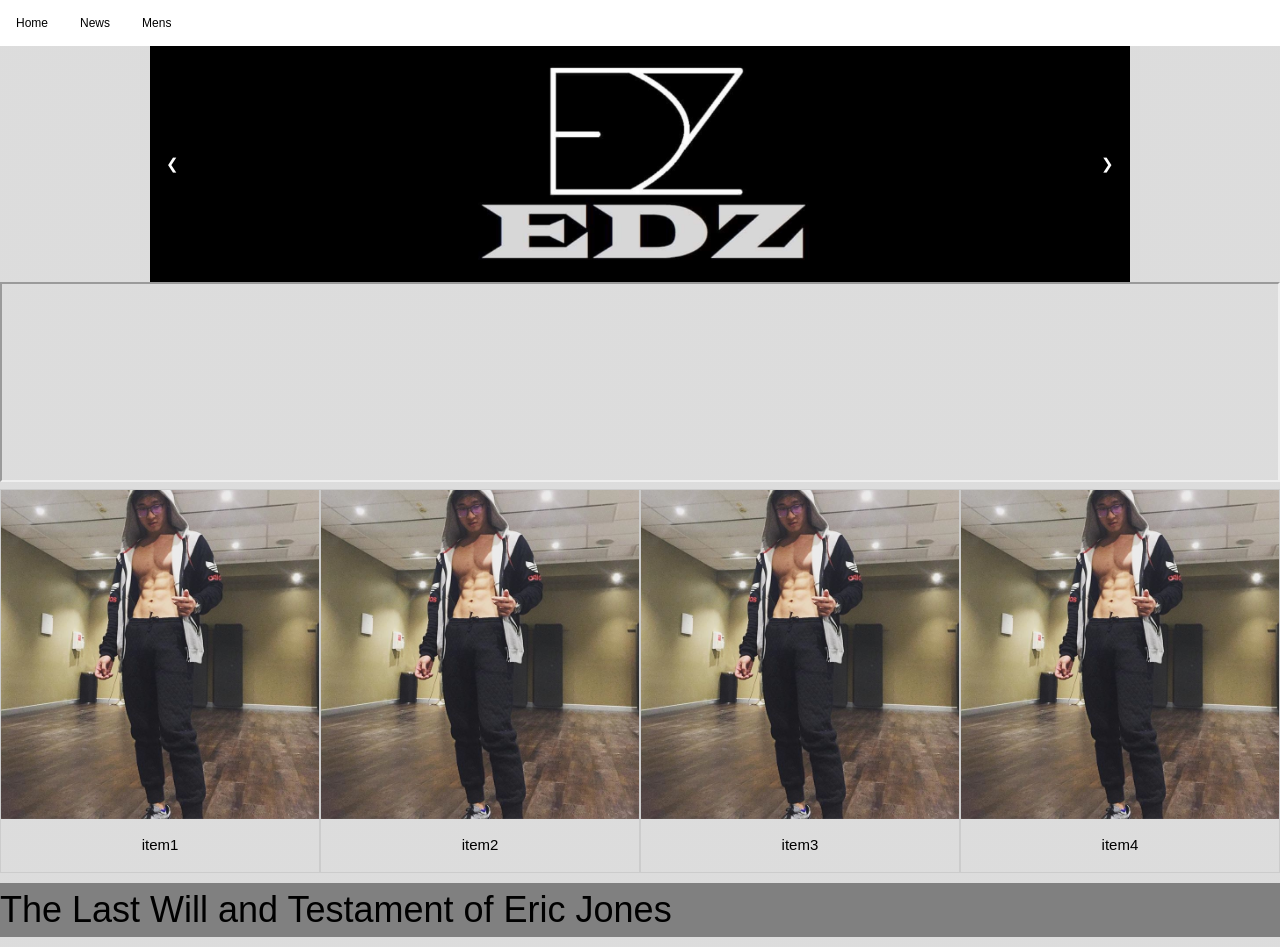
==== home.html @ 52da475a "second commit" ====
<!DOCTYPE html>
<html>
<title>EDZ</title>
<head>
  <link rel="icon" href="demo_icon.gif" type="image/gif" sizes="16x16">
</head>
<link rel="stylesheet" href="https://www.w3schools.com/w3css/4/w3.css">

<body>
  <style>

  h1{
        background-color: Gray;

  }

  .navbar {
    position: fixed;
    left: 0;
    top: 0;
    width: 100%;
    overflow:hidden;
    background-color: #fff;
    font-family: Arial;
    z-index: 1000;
  }

  .navbar a{
    float:left;
    font-size: 12px;
    color:black;
    text-align: center;
    padding:14px 16px;
    text-decoration: none;
  }



  .dropdown {
    float:left;
    overflow: hidden;
  }

  .dropdown .dropbtn{
    font-size: 12px;
    border: none;
    outline:none;
    color:black;
    padding: 14px 16px;
    background-color: inherit;
  }

  .navbar a:hover, .dropdown:hover .dropbtn{
    background-color: #e6e6e6;
  }

  .dropdown-content{
    display:none;
    position: fixed;
    background-color: #f9f9f9;
    min-width: 160px;
    box-shadow: 0px 100px 160px 0px rgba(0,0,0,1);
    z-index: 1;
  }

  .dropdown-content a{
    float:none;
    color:black;
    padding:12px 16px;
    text-decoration: none;
    display:block;
    text-align: left;
  }

  .dropdown-content a:hover{
    background-color: #ddd;
  }

  .dropdown:hover .dropdown-content{
    display:block;
  }

  /*Gallery CSS*/
  div.gallery {
      border: 1px solid #ccc;
  }

  div.gallery:hover {
      border: 1px solid #777;
  }


  div.gallery img {
      width: 100%;
      height: auto;
  }

  div.desc {
      padding: 15px;
      text-align: center;
  }

  * {
      box-sizing: border-box;
  }

  .responsive {
      padding: 0px;
      float: left;
      width: 24.99999%;
  }

  @media only screen and (max-width: 700px){
    .responsive {
        width: 49.99999%;
        margin: 0px 0;
    }
}

@media only screen and (max-width: 500px){
    .responsive {
        width: 100%;
    }
}

.clearfix:after {
    content: "";
    display: table;
    clear: both;
}

  body {
    background:
      linear-gradient(
        rgba(178, 178, 178, 0.45),
        rgba(178,178,178, 0.45)
      )
  }
  </style>




  <div class="navbar">
    <a href="#home">Home</a>
    <a href="#news">News</a>
    <div class="dropdown">
      <button class="dropbtn">Mens
        <i class="fa fa-caret-down"></i>
      </button>
      <div class="dropdown-content">
        <a href="play.html">T-shirt</a>
        <a href="#">Hoody</a>
        <a href="#">Shorts</a>
      </div>
    </div>
  </div>


<!--initial slideshow-->
<div class="w3-content w3-display-container">
  <img class="mySlides" src="edzLogo1.jpg" style="width:100%;height:100%;max-height:500px;margin-top:45px">
  <img class="mySlides" src="edzYellow1.jpg" style="width:100%;height:100%,max-height:500p;margin-top:30px">


  <button class="w3-button w3-display-left w3-black" onclick="plusDivs(-1)">&#10094;</button>
  <button class="w3-button w3-display-right w3-black" onclick="plusDivs(1)">&#10095;</button>
</div>

<script>
var slideIndex = 1;
showDivs(slideIndex);

function plusDivs(n) {
  showDivs(slideIndex += n);
}

<!--slideshow change page function-->

function showDivs(n) {
  var i;
  var x = document.getElementsByClassName("mySlides");
  if (n > x.length) {slideIndex = 1}
  if (n < 1) {slideIndex = x.length}
  for (i = 0; i < x.length; i++) {
     x[i].style.display = "none";
  }
  x[slideIndex-1].style.display = "block";
}
</script>

<iframe width="100%" height="200px"
src="https://www.youtube.com/embed/wpGNFGqNfdU">
</iframe>


<!--gallery picture-->
<div class="responsive">
  <div class="gallery">
    <a target="_blank" href="gallery2.jpg">
      <img src="gallery4.jpg" alt="Forest" width="100" height="100">
    </a>
    <div class="desc">item1</div>
  </div>
</div>

<!--gallery picture-->
<div class="responsive">
  <div class="gallery">
    <a target="_blank" href="gallery3.jpg">
      <img src="gallery4.jpg" alt="Northern Lights" width="600" height="400">
    </a>
    <div class="desc">item2</div>
  </div>
</div>

<!--gallery picture-->
<div class="responsive">
  <div class="gallery">
    <a target="_blank" href="gallery4.jpg">
      <img src="gallery4.jpg" alt="Mountains" width="600" height="400">
    </a>
    <div class="desc">item3</div>
  </div>
</div>

<!--gallery picture-->
<div class="responsive">
  <div class="gallery">
    <a target="_blank" href="gallery4.jpg">
      <img src="gallery4.jpg" alt="Mountains" width="600" height="400">
    </a>
    <div class="desc">item4</div>
  </div>
</div>

<div class="clearfix"></div>
<body>

<h1>
The Last Will and Testament of
Eric Jones</h1>

</body>


</body>
</html>
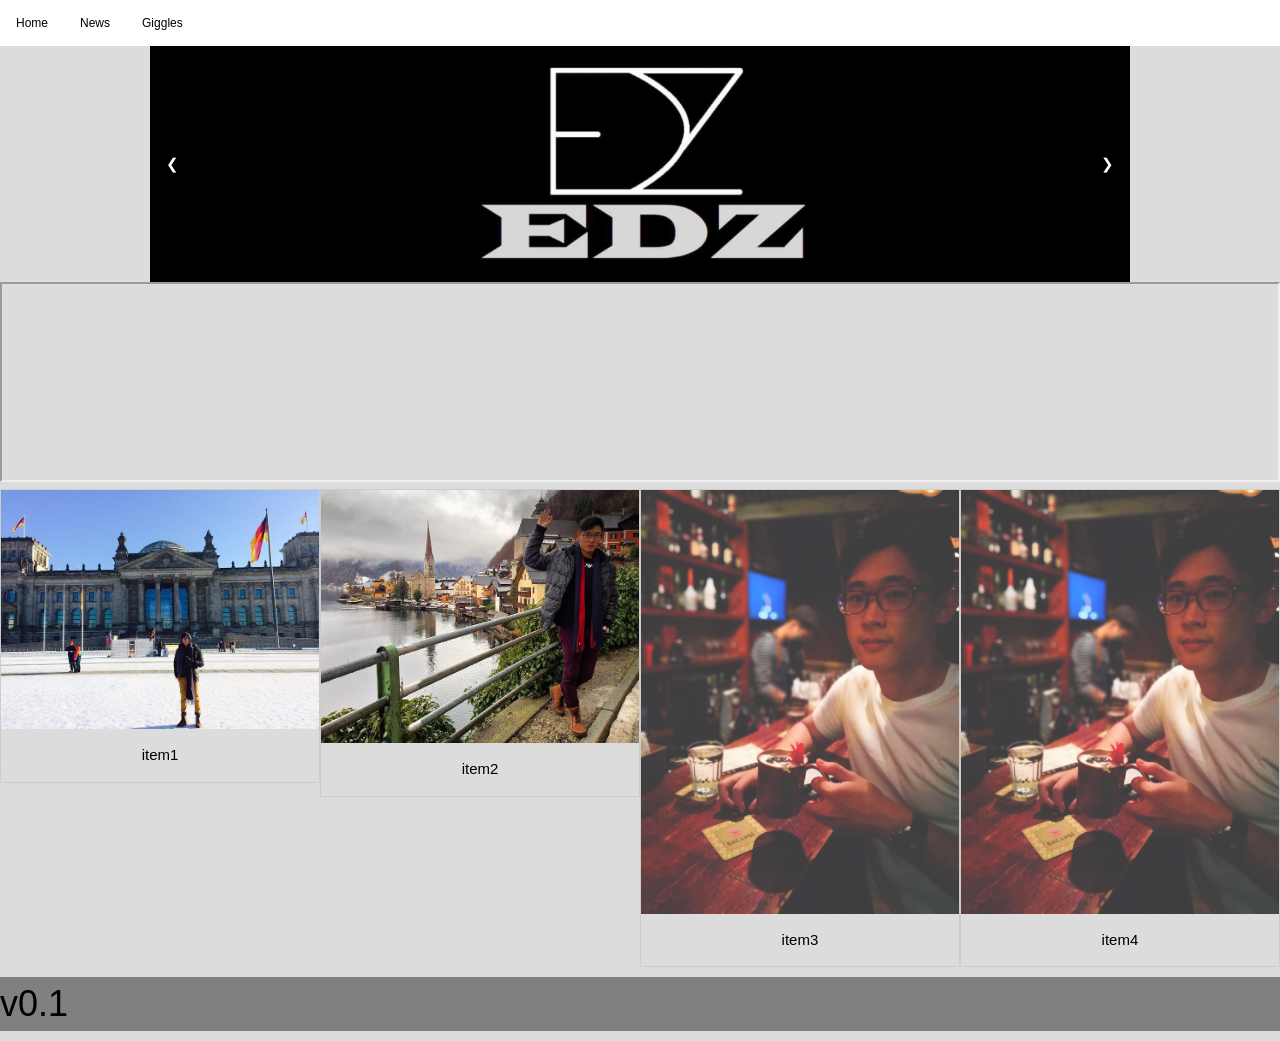
==== commit b0cba66b: "added additional page: profile template and TBC page" ====
--- a/home.html
+++ b/home.html
@@ -145,13 +145,13 @@
     <a href="#home">Home</a>
     <a href="#news">News</a>
     <div class="dropdown">
-      <button class="dropbtn">Mens
+      <button class="dropbtn">Giggles
         <i class="fa fa-caret-down"></i>
       </button>
       <div class="dropdown-content">
-        <a href="play.html">T-shirt</a>
-        <a href="#">Hoody</a>
-        <a href="#">Shorts</a>
+        <a href="MyProfile.html">Eddy's Profile</a>
+        <a href="play.html">Location</a>
+        <a href="random.html">Randoms</a>
       </div>
     </div>
   </div>
@@ -197,8 +197,8 @@
 <!--gallery picture-->
 <div class="responsive">
   <div class="gallery">
-    <a target="_blank" href="gallery2.jpg">
-      <img src="gallery4.jpg" alt="Forest" width="100" height="100">
+    <a target="_blank" href="gallery1.jpg">
+      <img src="gallery1.jpg" alt="Forest" width="100" height="100">
     </a>
     <div class="desc">item1</div>
   </div>
@@ -208,7 +208,7 @@
 <div class="responsive">
   <div class="gallery">
     <a target="_blank" href="gallery3.jpg">
-      <img src="gallery4.jpg" alt="Northern Lights" width="600" height="400">
+      <img src="gallery3.jpg" alt="Northern Lights" width="600" height="400">
     </a>
     <div class="desc">item2</div>
   </div>
@@ -217,8 +217,8 @@
 <!--gallery picture-->
 <div class="responsive">
   <div class="gallery">
-    <a target="_blank" href="gallery4.jpg">
-      <img src="gallery4.jpg" alt="Mountains" width="600" height="400">
+    <a target="_blank" href="tainanBar.jpg">
+      <img src="tainanBar.jpg" alt="Mountains" width="600" height="400">
     </a>
     <div class="desc">item3</div>
   </div>
@@ -227,8 +227,8 @@
 <!--gallery picture-->
 <div class="responsive">
   <div class="gallery">
-    <a target="_blank" href="gallery4.jpg">
-      <img src="gallery4.jpg" alt="Mountains" width="600" height="400">
+    <a target="_blank" href="tainanBar.jpg">
+      <img src="tainanBar.jpg" alt="Mountains" width="600" height="400">
     </a>
     <div class="desc">item4</div>
   </div>
@@ -238,8 +238,7 @@
 <body>
 
 <h1>
-The Last Will and Testament of
-Eric Jones</h1>
+v0.1</h1>
 
 </body>
 
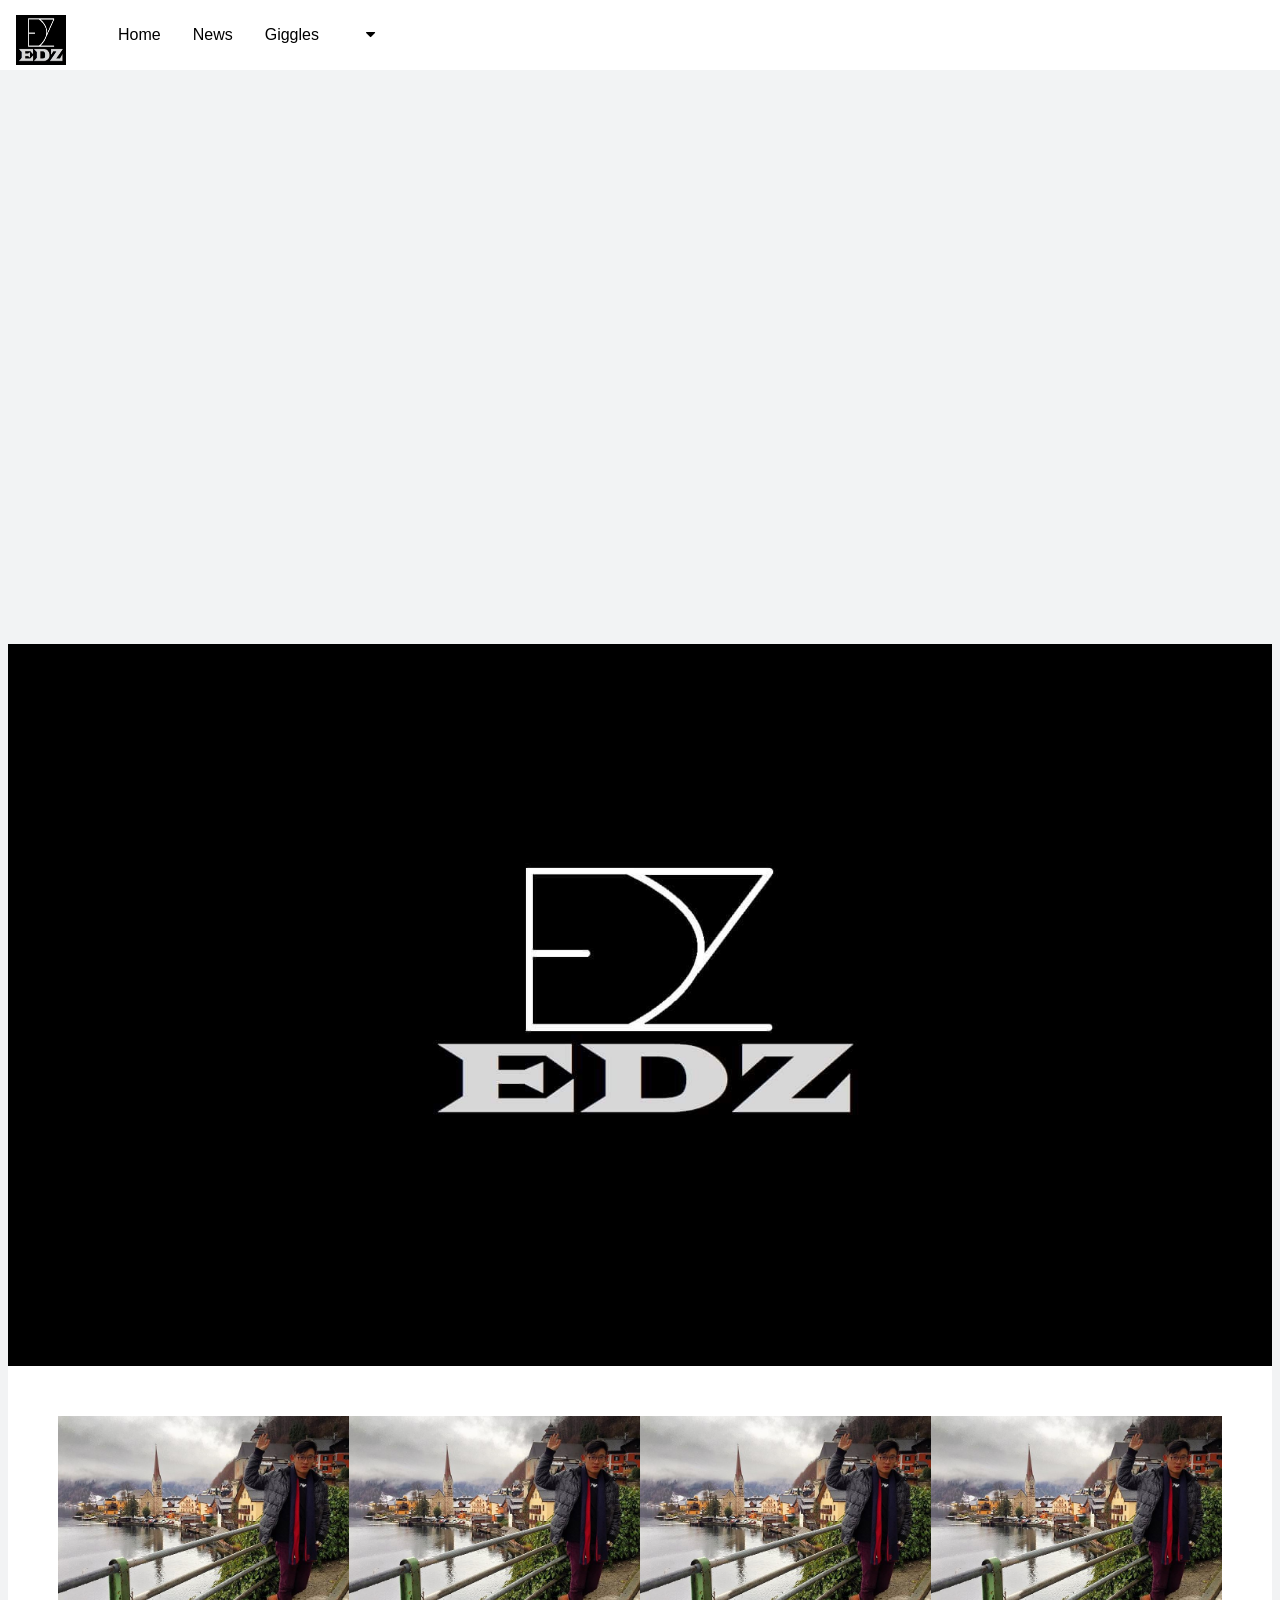
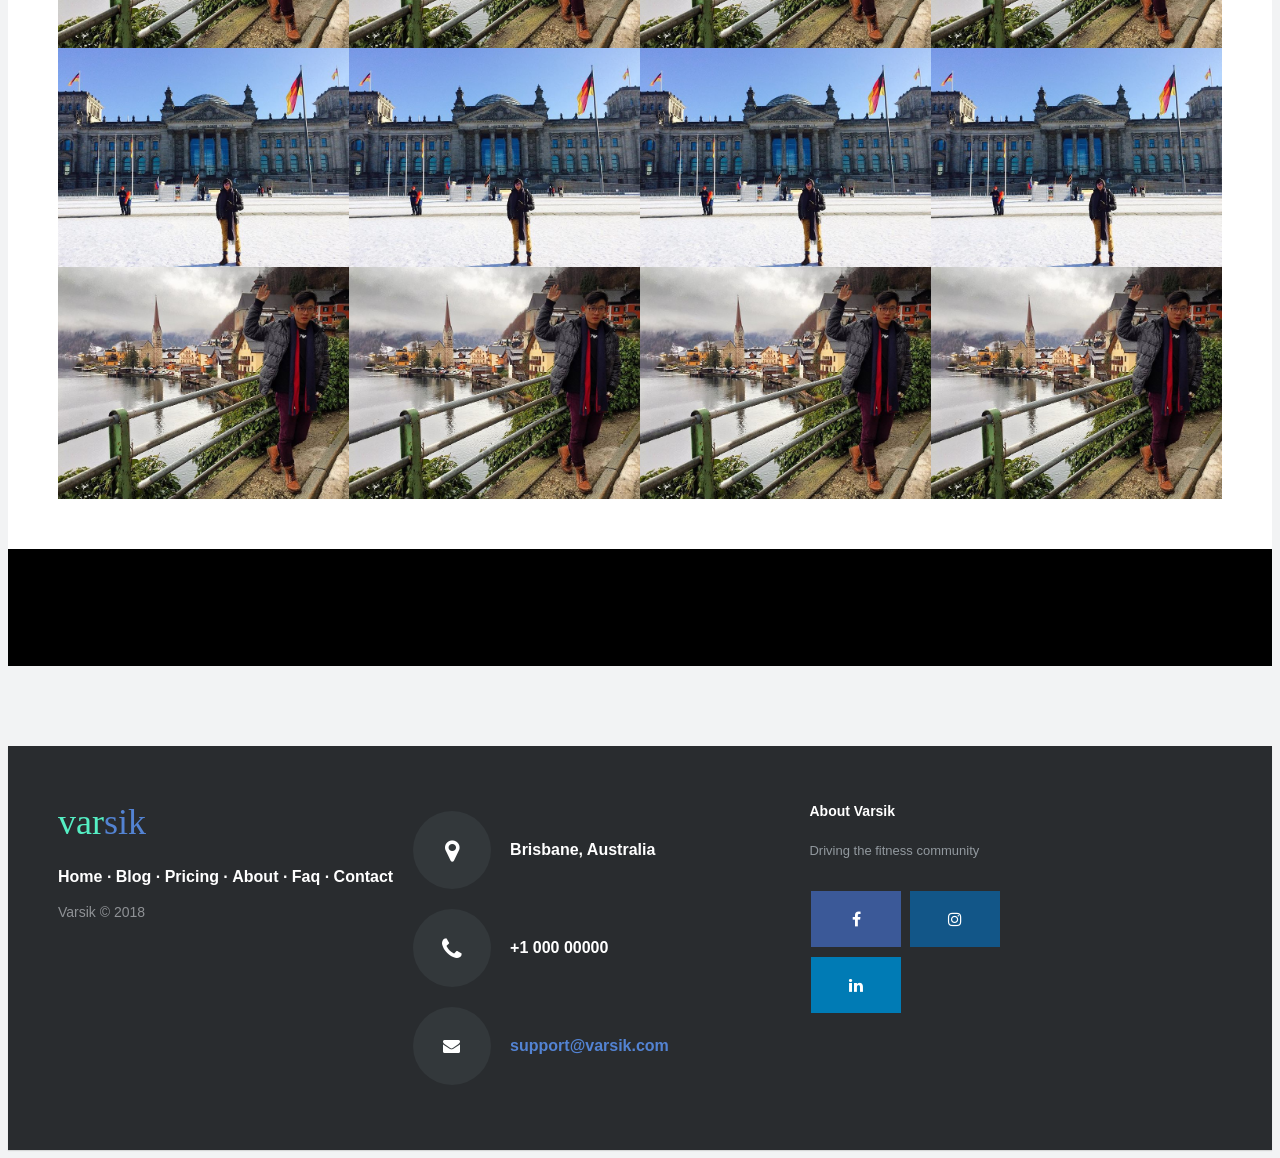
==== commit 70a76c82: "v0.2 gallery fixed, video added" ====
--- a/home.html
+++ b/home.html
@@ -2,112 +2,103 @@
 <html>
 <title>EDZ</title>
 <head>
-  <link rel="icon" href="demo_icon.gif" type="image/gif" sizes="16x16">
+  <link rel="icon" href="edzIcon.jpg">
+  <meta name="viewport" content="width=device-width, initial-scale=1.0">
+  <link rel="stylesheet" href= "gallery.css">
+  <link rel="stylesheet" href= "Footer.css">
+  <link rel="stylesheet" href="TopNav.css">
+  <link rel="stylesheet" href="https://cdnjs.cloudflare.com/ajax/libs/font-awesome/4.7.0/css/font-awesome.min.css">
 </head>
-<link rel="stylesheet" href="https://www.w3schools.com/w3css/4/w3.css">
+
 
 <body>
   <style>
 
+  #example1 {
+      padding: 25px;
+      background: black;
+      background-repeat: no-repeat;
+      background-size: 3000px 1000px;
+  }
   h1{
-        background-color: Gray;
-
-  }
-
-  .navbar {
-    position: fixed;
-    left: 0;
-    top: 0;
-    width: 100%;
-    overflow:hidden;
-    background-color: #fff;
-    font-family: Arial;
-    z-index: 1000;
-  }
-
-  .navbar a{
-    float:left;
-    font-size: 12px;
-    color:black;
-    text-align: center;
-    padding:14px 16px;
-    text-decoration: none;
-  }
-
-
-
-  .dropdown {
-    float:left;
-    overflow: hidden;
-  }
-
-  .dropdown .dropbtn{
-    font-size: 12px;
-    border: none;
-    outline:none;
-    color:black;
-    padding: 14px 16px;
-    background-color: inherit;
-  }
-
-  .navbar a:hover, .dropdown:hover .dropbtn{
-    background-color: #e6e6e6;
-  }
-
-  .dropdown-content{
-    display:none;
-    position: fixed;
-    background-color: #f9f9f9;
-    min-width: 160px;
-    box-shadow: 0px 100px 160px 0px rgba(0,0,0,1);
-    z-index: 1;
-  }
-
-  .dropdown-content a{
-    float:none;
-    color:black;
-    padding:12px 16px;
-    text-decoration: none;
-    display:block;
-    text-align: left;
-  }
-
-  .dropdown-content a:hover{
-    background-color: #ddd;
-  }
-
-  .dropdown:hover .dropdown-content{
-    display:block;
+      background-color: #239B56  ;
+  }
+
+  body{
+    background-color: #F2F3F4;
   }
 
   /*Gallery CSS*/
   div.gallery {
-      border: 1px solid #ccc;
+      border: 1px solid #fff;
   }
 
   div.gallery:hover {
-      border: 1px solid #777;
+
   }
 
 
   div.gallery img {
-      width: 100%;
-      height: auto;
-  }
-
-  div.desc {
-      padding: 15px;
-      text-align: center;
-  }
-
-  * {
-      box-sizing: border-box;
+      width: 100% ;
+      height: 100%;
+  }
+
+  .container {
+    position: relative;
+    width: 100%;
+  }
+
+  .image {
+    display: block;
+    width: 100%;
+    height: auto;
+  }
+
+  .overlay {
+    position: absolute;
+    bottom: 0;
+    left: 0;
+    right: 0;
+    background-color: #ececec;
+    opacity: .7;
+    overflow: hidden;
+    width: 100%;
+    height: 0;
+    transition: .5s ease;
+  }
+
+  .container:hover .overlay {
+    height: 25%;
+  }
+
+  .text {
+    color: black;
+    font-size: 20px;
+    position: absolute;
+    top: 50%;
+    left: 50%;
+    transform: translate(-50%, -50%);
+    -ms-transform: translate(-50%, -50%);
+    text-align: center;
+    font-family: Verdana;
+    transition: .5s ease;
+  }
+
+
+  .video-responsive{
+    width:100%;
+    height:auto;
+  }
+
+  .banner-responsive{
+    width:100%;
+    height:auto;
   }
 
   .responsive {
       padding: 0px;
       float: left;
-      width: 24.99999%;
+      width: 400px;
   }
 
   @media only screen and (max-width: 700px){
@@ -129,19 +120,12 @@
     clear: both;
 }
 
-  body {
-    background:
-      linear-gradient(
-        rgba(178, 178, 178, 0.45),
-        rgba(178,178,178, 0.45)
-      )
-  }
+
   </style>
 
 
-
-
   <div class="navbar">
+    <img class="logo" src="edzIcon.jpg">
     <a href="#home">Home</a>
     <a href="#news">News</a>
     <div class="dropdown">
@@ -156,16 +140,13 @@
     </div>
   </div>
 
-
-<!--initial slideshow-->
-<div class="w3-content w3-display-container">
-  <img class="mySlides" src="edzLogo1.jpg" style="width:100%;height:100%;max-height:500px;margin-top:45px">
-  <img class="mySlides" src="edzYellow1.jpg" style="width:100%;height:100%,max-height:500p;margin-top:30px">
-
-
-  <button class="w3-button w3-display-left w3-black" onclick="plusDivs(-1)">&#10094;</button>
-  <button class="w3-button w3-display-right w3-black" onclick="plusDivs(1)">&#10095;</button>
-</div>
+  <video class="video-responsive" width="320" height="240" autoplay loop>
+    <source src="barVid.mp4" type="video/mp4">
+    <source src="barVid.ogg" type="video/ogg">
+    Your browser does not support the video tag.
+  </video>
+
+<img src="edzLogo.jpg" alt="Nature" class="banner-responsive" width="600" height="400">
 
 <script>
 var slideIndex = 1;
@@ -176,10 +157,9 @@
 }
 
 <!--slideshow change page function-->
-
 function showDivs(n) {
   var i;
-  var x = document.getElementsByClassName("mySlides");
+  var x = document.getElementsByClassName("banner-responsive");
   if (n > x.length) {slideIndex = 1}
   if (n < 1) {slideIndex = x.length}
   for (i = 0; i < x.length; i++) {
@@ -189,57 +169,191 @@
 }
 </script>
 
-<iframe width="100%" height="200px"
-src="https://www.youtube.com/embed/wpGNFGqNfdU">
-</iframe>
-
-
 <!--gallery picture-->
-<div class="responsive">
+<ul id="rig">
+    <li>
+        <div class="container">
+            <img class="rig-img" src="gallery3.jpg">
+            <div class="overlay">
+            <div class="text">$100 buy me bitch</div>
+        </div>
+    </li>
+    <li>
+        <div class="container">
+            <img class="rig-img" src="gallery3.jpg">
+            <div class="overlay">
+            <div class="text">$100 buy me bitch</div>
+        </div>
+    </li>
+    <li>
+        <div class="container">
+            <img class="rig-img" src="gallery3.jpg">
+            <div class="overlay">
+            <div class="text">$100 buy me bitch</div>
+        </div>
+    </li>
+    <li>
+        <div class="container">
+            <img class="rig-img" src="gallery3.jpg">
+            <div class="overlay">
+            <div class="text">$100 buy me bitch</div>
+        </div>
+    </li>
+    <li>
+        <div class="container">
+            <img class="rig-img" src="gallery1.jpg">
+            <div class="overlay">
+            <div class="text">$100 buy me bitch</div>
+        </div>
+    </li>
+    <li>
+        <div class="container">
+            <img class="rig-img" src="gallery1.jpg">
+            <div class="overlay">
+            <div class="text">$100 buy me bitch</div>
+        </div>
+    </li>
+    <li>
+        <div class="container">
+            <img class="rig-img" src="gallery1.jpg">
+            <div class="overlay">
+            <div class="text">$100 buy me bitch</div>
+        </div>
+    </li>
+    <li>
+        <div class="container">
+            <img class="rig-img" src="gallery1.jpg">
+            <div class="overlay">
+            <div class="text">$100 buy me bitch</div>
+        </div>
+    </li>
+    <li>
+        <div class="container">
+            <img class="rig-img" src="gallery3.jpg">
+            <div class="overlay">
+            <div class="text">$100 buy me bitch</div>
+        </div>
+    </li>
+    <li>
+        <div class="container">
+            <img class="rig-img" src="gallery3.jpg">
+            <div class="overlay">
+            <div class="text">$100 buy me bitch</div>
+        </div>
+    </li>
+    <li>
+        <div class="container">
+            <img class="rig-img" src="gallery3.jpg">
+            <div class="overlay">
+            <div class="text">$100 buy me bitch</div>
+        </div>
+    </li>
+    <li>
+        <div class="container">
+            <img class="rig-img" src="gallery3.jpg">
+            <div class="overlay">
+            <div class="text">$100 buy me bitch</div>
+        </div>
+    </li>
+</ul>
+
+
+
+
+<!--gallery picture
+<div class="container">
+  <a target="_blank" href="gallery1.jpg">
+    <img src="gallery1.jpg" alt="Avatar" class="image" width="600" height="400">
+    <div class="overlay">
+    <div class="text">$100 buy me bitch</div>
+  </div>
+</div>
+
+<div class="container">
   <div class="gallery">
     <a target="_blank" href="gallery1.jpg">
-      <img src="gallery1.jpg" alt="Forest" width="100" height="100">
-    </a>
-    <div class="desc">item1</div>
+    <img src="gallery1.jpg" alt="Avatar" class="image" width="600" height="400">
+    <div class="overlay">
+      <div class="text">$100 buy me bitch</div>
+    </div>
   </div>
 </div>
-
-<!--gallery picture-->
-<div class="responsive">
-  <div class="gallery">
-    <a target="_blank" href="gallery3.jpg">
-      <img src="gallery3.jpg" alt="Northern Lights" width="600" height="400">
-    </a>
-    <div class="desc">item2</div>
-  </div>
+-->
+
+
+
+
+
+<div class="clearfix"></div>
+
+
+<div id="example1">
+  <h2> Testing text </h2>
 </div>
 
-<!--gallery picture-->
-<div class="responsive">
-  <div class="gallery">
-    <a target="_blank" href="tainanBar.jpg">
-      <img src="tainanBar.jpg" alt="Mountains" width="600" height="400">
-    </a>
-    <div class="desc">item3</div>
-  </div>
-</div>
-
-<!--gallery picture-->
-<div class="responsive">
-  <div class="gallery">
-    <a target="_blank" href="tainanBar.jpg">
-      <img src="tainanBar.jpg" alt="Mountains" width="600" height="400">
-    </a>
-    <div class="desc">item4</div>
-  </div>
-</div>
-
-<div class="clearfix"></div>
+
 <body>
-
-<h1>
-v0.1</h1>
-
+  <!--footer-->
+  <footer class="footer-distributed">
+
+    <div class="footer-left">
+
+      <h3>var<span>sik</span></h3>
+
+      <p class="footer-links">
+        <a href="#">Home</a>
+        ·
+        <a href="#">Blog</a>
+        ·
+        <a href="#">Pricing</a>
+        ·
+        <a href="#">About</a>
+        ·
+        <a href="#">Faq</a>
+        ·
+        <a href="#">Contact</a>
+      </p>
+
+      <p class="footer-company-name">Varsik &copy; 2018</p>
+    </div>
+
+    <div class="footer-center">
+
+      <div>
+        <i class="fa fa-map-marker"></i>
+        <p><span></span> Brisbane, Australia</p>
+      </div>
+
+      <div>
+        <i class="fa fa-phone"></i>
+        <p>+1 000 00000</p>
+      </div>
+
+      <div>
+        <i class="fa fa-envelope"></i>
+        <p><a href="mailto:support@company.com">support@varsik.com</a></p>
+      </div>
+
+    </div>
+
+    <div class="footer-right">
+
+      <p class="footer-company-about">
+        <span>About Varsik</span>
+        Driving the fitness community
+      </p>
+
+      <div class="footer-icons">
+
+        <a href="#"><i class="fa fa-facebook"></i></a>
+        <a href="#"><i class="fa fa-instagram"></i></a>
+        <a href="#"><i class="fa fa-linkedin"></i></a>
+
+      </div>
+
+    </div>
+
+  </footer>
 </body>
 
 
--- a/gallery.css
+++ b/gallery.css
@@ -0,0 +1,105 @@
+#rig {
+    max-width:1600px;
+    margin:0 auto; /*center aligned*/
+    padding:50px;
+
+    font-size:0; /* Remember to change it back to normal font size if have captions */
+    list-style:none;
+    background-color:#fff;
+}
+#rig li {
+    display: inline-block;
+    *display:inline;/*for IE6 - IE7*/
+    width:25%;
+    vertical-align:middle;
+    box-sizing:border-box;
+    margin:0;
+    padding:0;
+}
+
+/* The wrapper for each item */
+.rig-cell {
+    /*margin:12px;
+    box-shadow:0 0 6px rgba(0,0,0,0.3);*/
+    display:block;
+    position: relative;
+    overflow:hidden;
+}
+
+/* If have the image layer */
+.rig-img {
+    display:block;
+    width: 100%;
+    height: auto;
+    border:none;
+    transform:scale(1);
+
+}
+
+#rig li:hover .rig-img {
+    transform:scale(1.0);
+}
+
+/* If have the overlay layer */
+.rig-overlay {
+  position: absolute;
+  bottom: 0;
+  left: 0;
+  right: 0;
+  background-color: #ececec;
+  opacity: .7;
+  overflow: hidden;
+  width: 100%;
+  height: 0;
+  transition: .5s ease;
+}
+#rig li:hover .rig-overlay {
+    height: 10%;
+}
+
+/* If have captions */
+.rig-text {
+    display:block;
+    padding:0 30px;
+    box-sizing:border-box;
+    position:absolute;
+    top: 50%;
+    left: 50%;
+
+    text-align:center;
+    text-transform:capitalize;
+    font-size:18px;
+    font-weight:bold;
+    font-family: 'Oswald', sans-serif;
+    font-weight:normal!important;
+    top:90%;
+    color:black;
+    opacity:0.7;
+    filter:alpha(opacity=0);/*For older IE*/
+
+    transition:all .5s;
+    transform: translate(-50%, -50%);
+    -ms-transform: translate(-50%, -50%);
+}
+#rig li:hover .rig-text {
+    transform:translateY(0px);
+    opacity:0.9;
+}
+
+@media (max-width: 9000px) {
+    #rig li {
+        width:25%;
+    }
+}
+
+@media (max-width: 700px) {
+    #rig li {
+        width:33.33%;
+    }
+}
+
+@media (max-width: 550px) {
+    #rig li {
+        width:50%;
+    }
+}
--- a/Footer.css
+++ b/Footer.css
@@ -0,0 +1,193 @@
+.footer-distributed{
+  background-color: #292c2f;
+  box-shadow: 0 1px 1px 0 rgba(0,0,0,0.12);
+  box-sizing: border-box;
+  width:100%;
+  text-align:left;
+  font: bold 16px sans-serif;
+
+  padding: 55px 50px;
+  margin-top: 80px;
+}
+
+.footer-distributed .footer-left,
+.footer-distributed .footer-center,
+.footer-distributed .footer-right{
+  display: inline-block;
+  vertical-align: top;
+}
+
+/*footer left*/
+.footer-distrbuted .footer-left{
+  width:40%;
+}
+
+/*Company logo*/
+.footer-distributed h3{
+  color: #55efc4;
+  font: normal 36px 'Cookie', cursive;
+  margin:0;
+}
+
+.footer-distributed h3 span{
+  color: #5383d3;
+}
+
+/*footer links*/
+.footer-distributed .footer-links{
+  color: #ffffff;
+  margin: 20px 0 12px;
+  padding:0;
+}
+
+.footer-distributed .footer-links a{
+  display:inline-block;
+  line-height: 1.8;
+  text-decoration: none;
+  color: inherit;
+}
+
+.footer-distributed .footer-company-name{
+	color:  #8f9296;
+	font-size: 14px;
+	font-weight: normal;
+	margin: 0;
+}
+
+/* Footer Center */
+
+.footer-distributed .footer-center{
+	width: 35%;
+}
+
+.footer-distributed .footer-center i{
+	background-color:  #33383b;
+	color: #ffffff;
+	font-size: 25px;
+	width: 38px;
+	height: 38px;
+	border-radius: 50%;
+	text-align: center;
+	line-height: 42px;
+	margin: 10px 15px;
+	vertical-align: middle;
+}
+
+.footer-distributed .footer-center i.fa-envelope{
+	font-size: 17px;
+	line-height: 38px;
+}
+
+
+.footer-distributed .footer-center p{
+	display: inline-block;
+	color: #ffffff;
+	vertical-align: middle;
+	margin:0;
+}
+
+.footer-distributed .footer-center p span{
+	display:block;
+	font-weight: normal;
+	font-size:14px;
+	line-height:2;
+}
+
+.footer-distributed .footer-center p a{
+	color:  #5383d3;
+	text-decoration: none;;
+}
+
+
+/* Footer Right */
+
+.footer-distributed .footer-right{
+	width: 20%;
+}
+
+.footer-distributed .footer-company-about{
+	line-height: 20px;
+	color:  #92999f;
+	font-size: 13px;
+	font-weight: normal;
+	margin: 0;
+}
+
+.footer-distributed .footer-company-about span{
+	display: block;
+	color:  #ffffff;
+	font-size: 14px;
+	font-weight: bold;
+	margin-bottom: 20px;
+}
+
+.footer-distributed .footer-icons{
+	margin-top: 25px;
+}
+/*
+.footer-distributed .footer-icons a{
+	display: inline-block;
+	width: 35px;
+	height: 35px;
+	cursor: pointer;
+	background-color:  #33383b;
+	border-radius: 2px;
+
+	font-size: 20px;
+	color: #ffffff;
+	text-align: center;
+	line-height: 35px;
+
+	margin-right: 3px;
+	margin-bottom: 5px;
+}
+*/
+.fa {
+  padding: 20px;
+  font-size: 30px;
+  width: 50px;
+  text-align: center;
+  text-decoration: none;
+  margin: 5px 2px;
+}
+
+.fa-facebook {
+  background: #3B5998;
+  color: white;
+}
+
+.fa-twitter{
+  background: #55ACEE;
+  color: white;
+}
+.fa-linkedin{
+  background: #007bb5;
+  color: white;
+}
+.fa-instagram {
+  background: #125688;
+  color: white;
+}
+
+
+/* Responsiveness for Footer */
+@media (max-width: 880px) {
+
+	.footer-distributed{
+		font: bold 14px sans-serif;
+	}
+
+	.footer-distributed .footer-left,
+	.footer-distributed .footer-center,
+	.footer-distributed .footer-right{
+		display: block;
+		width: 100%;
+		margin-bottom: 40px;
+		text-align: center;
+	}
+
+	.footer-distributed .footer-center i{
+		margin-left: 0;
+	}
+
+}
--- a/TopNav.css
+++ b/TopNav.css
@@ -0,0 +1,76 @@
+.navbar {
+  position: fixed;
+  left: 0;
+  top: 0;
+  width: 100%;
+  overflow:hidden;
+  background-color: #fff;
+  font-family: Arial;
+  z-index: 1000;
+}
+
+.logo{
+  float:left;
+  display: inline-block;
+  vertical-align: top;
+  width: 50px;
+  height: 50px;
+  margin-right: 20px;
+  margin-top: 15px;
+  padding:0px 16px;
+}
+
+
+.navbar a{
+  float:left;
+  color:black;
+  text-align: center;
+  padding:26px 16px;
+  text-decoration: none;
+}
+
+
+.dropdown {
+  float:left;
+  overflow: hidden;
+}
+
+.dropdown .dropbtn{
+  font-size: 16px;
+  font-family: Arial;
+  border: none;
+  outline:none;
+  color:black;
+  padding: 1px 16px;
+  background-color: inherit;
+}
+
+.navbar a:hover, .dropdown:hover .dropbtn{
+  background-color: #e6e6e6;
+}
+
+.dropdown-content{
+  display:none;
+  position: fixed;
+  background-color: #f9f9f9;
+  min-width: 160px;
+  box-shadow: 0px 100px 160px 0px rgba(0,0,0,1);
+  z-index: 1;
+}
+
+.dropdown-content a{
+  float:none;
+  color:black;
+  padding:12px 16px;
+  text-decoration: none;
+  display:block;
+  text-align: left;
+}
+
+.dropdown-content a:hover{
+  background-color: #ddd;
+}
+
+.dropdown:hover .dropdown-content{
+  display:block;
+}
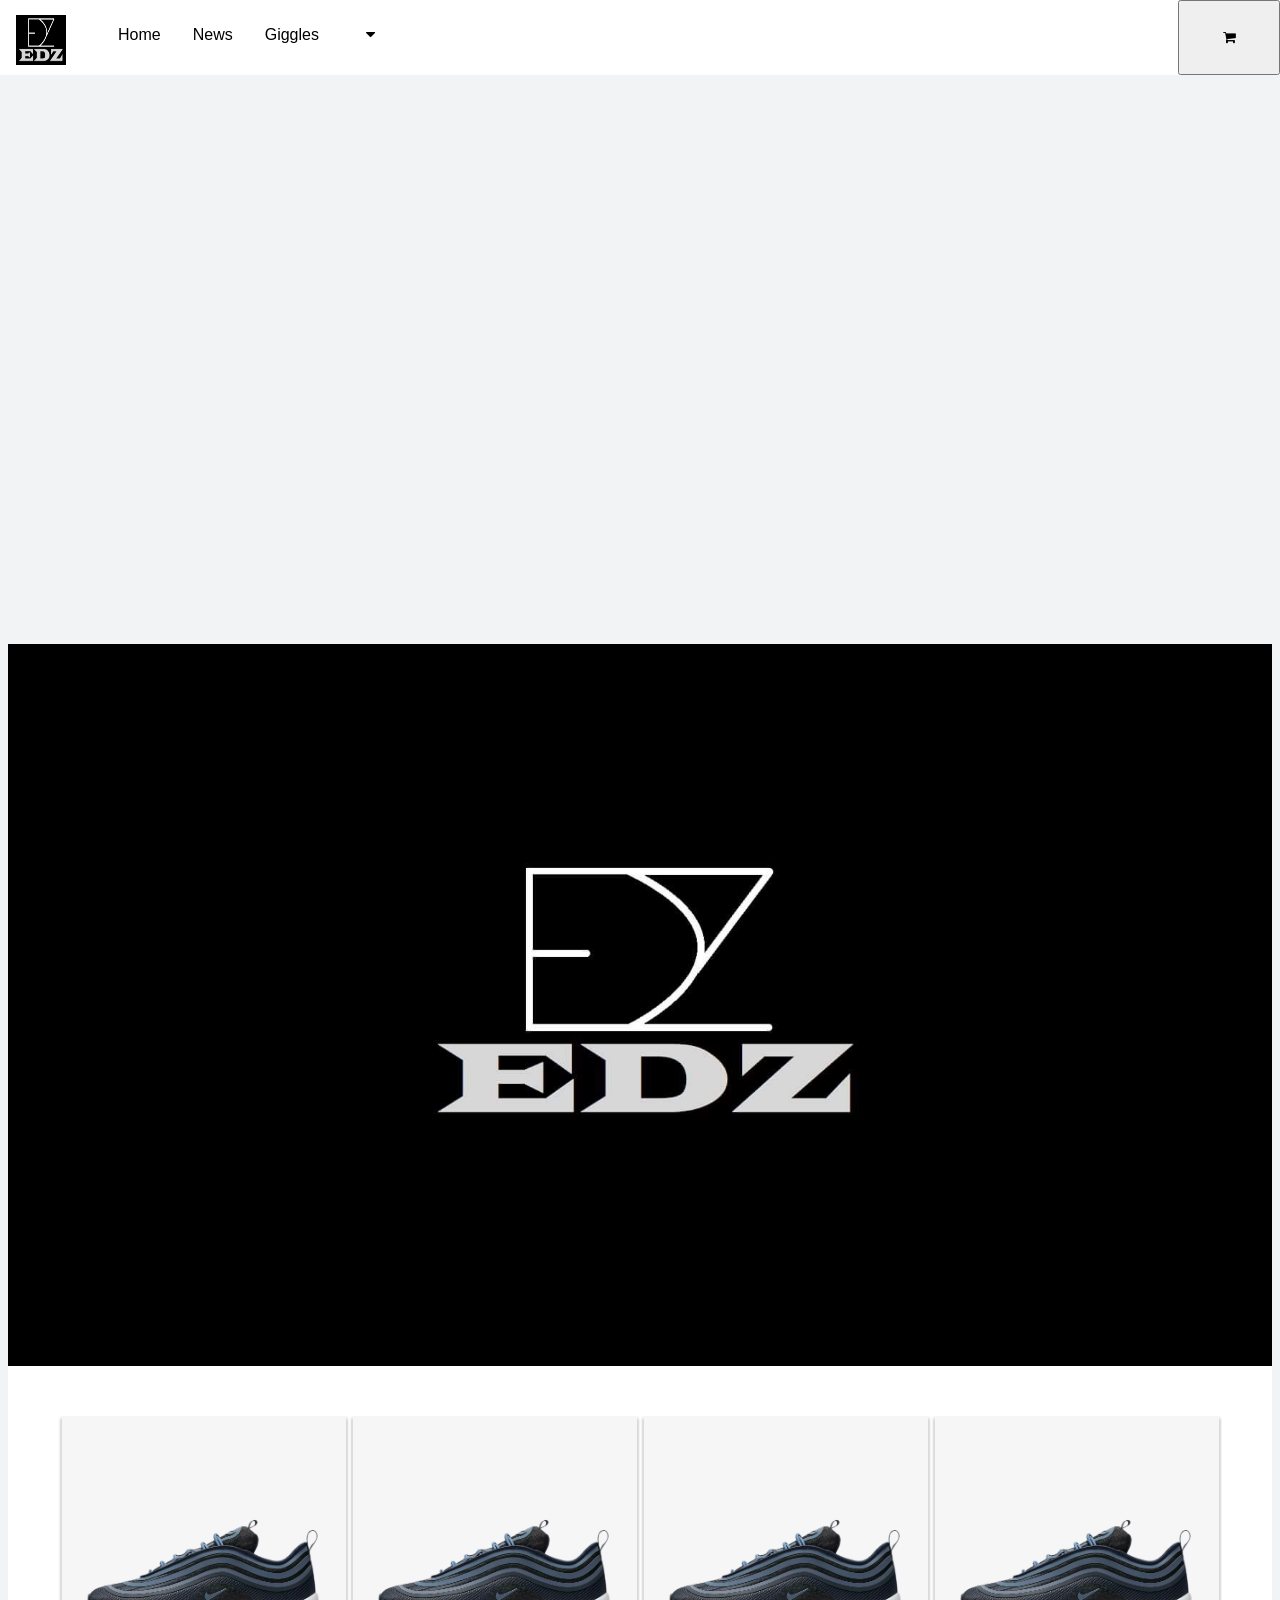
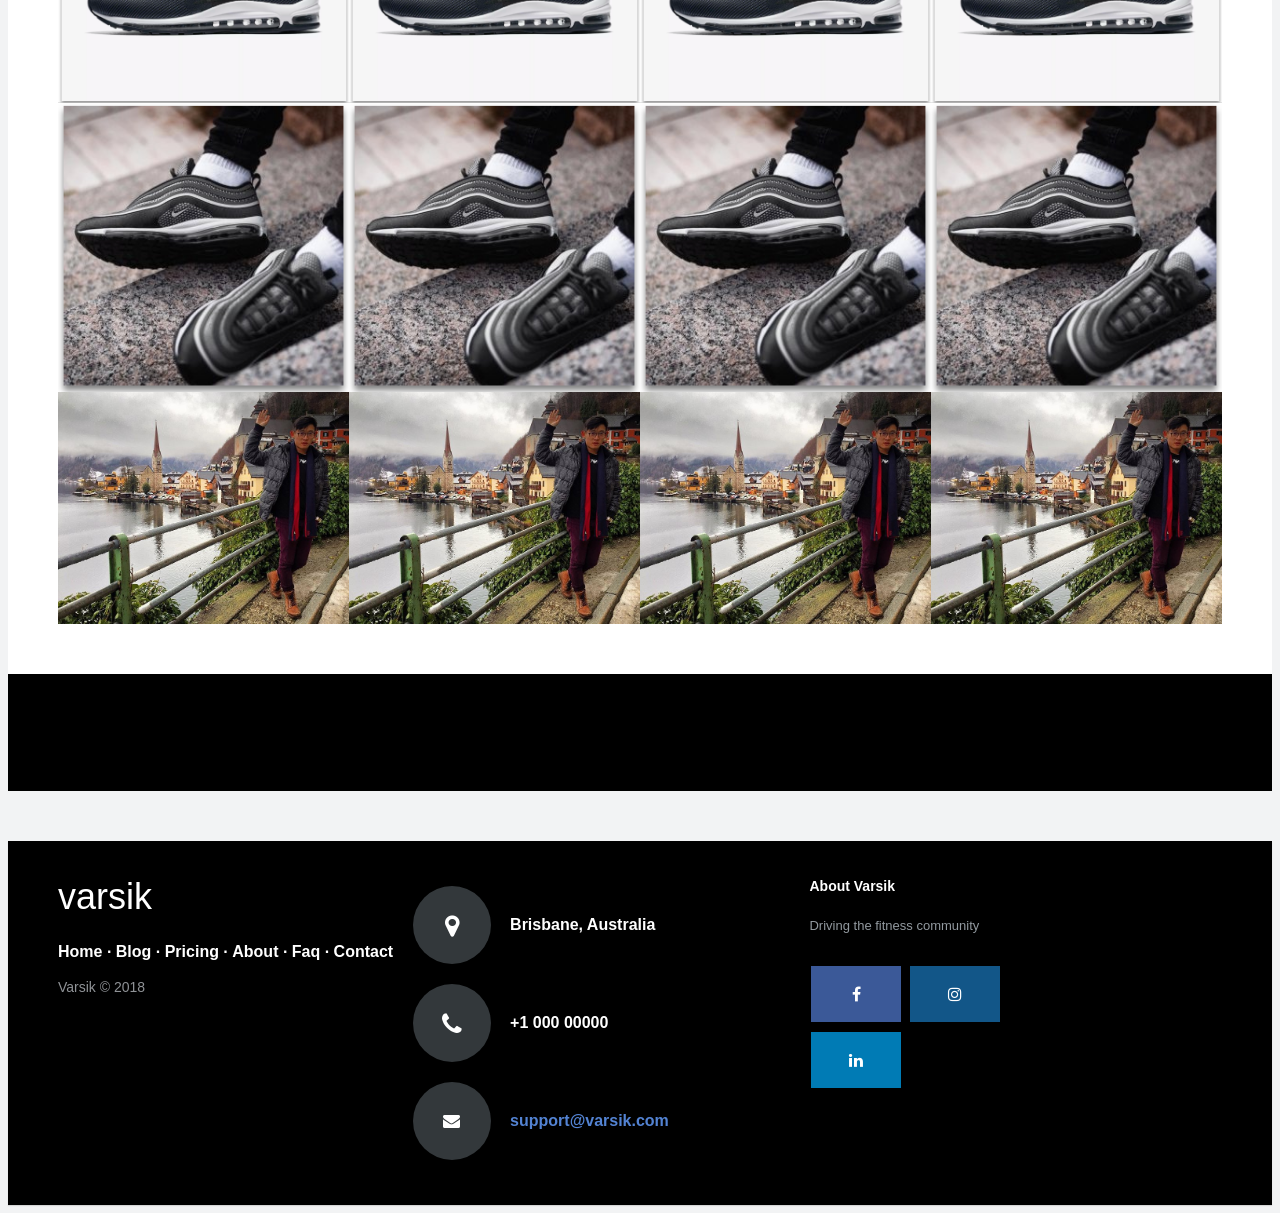
==== commit 6bf1d35e: "added shop-cart logo - shopping cart logo on nav bar - better graphics in gallery - Footer change of" ====
--- a/home.html
+++ b/home.html
@@ -68,18 +68,19 @@
   }
 
   .container:hover .overlay {
-    height: 25%;
+    height: 15%;
   }
 
   .text {
     color: black;
-    font-size: 20px;
+    font-size: 15px;
+    font-family: Arial;
     position: absolute;
     top: 50%;
     left: 50%;
     transform: translate(-50%, -50%);
     -ms-transform: translate(-50%, -50%);
-    text-align: center;
+    text-align: left;
     font-family: Verdana;
     transition: .5s ease;
   }
@@ -138,6 +139,7 @@
         <a href="random.html">Randoms</a>
       </div>
     </div>
+    <button class="shop-cart"> <i class="fa fa-shopping-cart"></i></button>
   </div>
 
   <video class="video-responsive" width="320" height="240" autoplay loop>
@@ -173,6 +175,62 @@
 <ul id="rig">
     <li>
         <div class="container">
+            <img class="rig-img" src="shoes.jpg">
+            <div class="overlay">
+            <div class="text">Limited Edition</div>
+        </div>
+    </li>
+    <li>
+        <div class="container">
+            <img class="rig-img" src="shoes.jpg">
+            <div class="overlay">
+            <div class="text">Limited Edition</div>
+        </div>
+    </li>
+    <li>
+        <div class="container">
+            <img class="rig-img" src="shoes.jpg">
+            <div class="overlay">
+            <div class="text">$100 buy me bitch</div>
+        </div>
+    </li>
+    <li>
+        <div class="container">
+            <img class="rig-img" src="shoes.jpg">
+            <div class="overlay">
+            <div class="text">$100 buy me bitch</div>
+        </div>
+    </li>
+    <li>
+        <div class="container">
+            <img class="rig-img" src="shoes2.jpg">
+            <div class="overlay">
+            <div class="text">$100 buy me bitch</div>
+        </div>
+    </li>
+    <li>
+        <div class="container">
+            <img class="rig-img" src="shoes2.jpg">
+            <div class="overlay">
+            <div class="text">Limited Edition</div>
+        </div>
+    </li>
+    <li>
+        <div class="container">
+            <img class="rig-img" src="shoes2.jpg">
+            <div class="overlay">
+            <div class="text">$100 buy me bitch</div>
+        </div>
+    </li>
+    <li>
+        <div class="container">
+            <img class="rig-img" src="shoes2.jpg">
+            <div class="overlay">
+            <div class="text">Limited Edition</div>
+        </div>
+    </li>
+    <li>
+        <div class="container">
             <img class="rig-img" src="gallery3.jpg">
             <div class="overlay">
             <div class="text">$100 buy me bitch</div>
@@ -182,70 +240,14 @@
         <div class="container">
             <img class="rig-img" src="gallery3.jpg">
             <div class="overlay">
-            <div class="text">$100 buy me bitch</div>
+            <div class="text">Limited Edition</div>
         </div>
     </li>
     <li>
         <div class="container">
             <img class="rig-img" src="gallery3.jpg">
             <div class="overlay">
-            <div class="text">$100 buy me bitch</div>
-        </div>
-    </li>
-    <li>
-        <div class="container">
-            <img class="rig-img" src="gallery3.jpg">
-            <div class="overlay">
-            <div class="text">$100 buy me bitch</div>
-        </div>
-    </li>
-    <li>
-        <div class="container">
-            <img class="rig-img" src="gallery1.jpg">
-            <div class="overlay">
-            <div class="text">$100 buy me bitch</div>
-        </div>
-    </li>
-    <li>
-        <div class="container">
-            <img class="rig-img" src="gallery1.jpg">
-            <div class="overlay">
-            <div class="text">$100 buy me bitch</div>
-        </div>
-    </li>
-    <li>
-        <div class="container">
-            <img class="rig-img" src="gallery1.jpg">
-            <div class="overlay">
-            <div class="text">$100 buy me bitch</div>
-        </div>
-    </li>
-    <li>
-        <div class="container">
-            <img class="rig-img" src="gallery1.jpg">
-            <div class="overlay">
-            <div class="text">$100 buy me bitch</div>
-        </div>
-    </li>
-    <li>
-        <div class="container">
-            <img class="rig-img" src="gallery3.jpg">
-            <div class="overlay">
-            <div class="text">$100 buy me bitch</div>
-        </div>
-    </li>
-    <li>
-        <div class="container">
-            <img class="rig-img" src="gallery3.jpg">
-            <div class="overlay">
-            <div class="text">$100 buy me bitch</div>
-        </div>
-    </li>
-    <li>
-        <div class="container">
-            <img class="rig-img" src="gallery3.jpg">
-            <div class="overlay">
-            <div class="text">$100 buy me bitch</div>
+            <div class="text">Limited Edition</div>
         </div>
     </li>
     <li>
--- a/gallery.css
+++ b/gallery.css
@@ -54,7 +54,7 @@
   transition: .5s ease;
 }
 #rig li:hover .rig-overlay {
-    height: 10%;
+    height: 0%;
 }
 
 /* If have captions */
@@ -72,7 +72,7 @@
     font-weight:bold;
     font-family: 'Oswald', sans-serif;
     font-weight:normal!important;
-    top:90%;
+    top:50%;
     color:black;
     opacity:0.7;
     filter:alpha(opacity=0);/*For older IE*/
--- a/Footer.css
+++ b/Footer.css
@@ -1,13 +1,13 @@
 .footer-distributed{
-  background-color: #292c2f;
+  background-color: black;
   box-shadow: 0 1px 1px 0 rgba(0,0,0,0.12);
   box-sizing: border-box;
   width:100%;
   text-align:left;
   font: bold 16px sans-serif;
 
-  padding: 55px 50px;
-  margin-top: 80px;
+  padding: 35px 50px;
+  margin-top: 50px;
 }
 
 .footer-distributed .footer-left,
@@ -24,13 +24,13 @@
 
 /*Company logo*/
 .footer-distributed h3{
-  color: #55efc4;
-  font: normal 36px 'Cookie', cursive;
+  color: white;
+  font: normal 36px 'Arial';
   margin:0;
 }
 
 .footer-distributed h3 span{
-  color: #5383d3;
+  color: white;
 }
 
 /*footer links*/
@@ -49,6 +49,7 @@
 
 .footer-distributed .footer-company-name{
 	color:  #8f9296;
+  font-family: Arial;
 	font-size: 14px;
 	font-weight: normal;
 	margin: 0;
--- a/TopNav.css
+++ b/TopNav.css
@@ -74,3 +74,8 @@
 .dropdown:hover .dropdown-content{
   display:block;
 }
+
+.shop-cart{
+  padding: 4px 2px;
+  float: right;
+}
